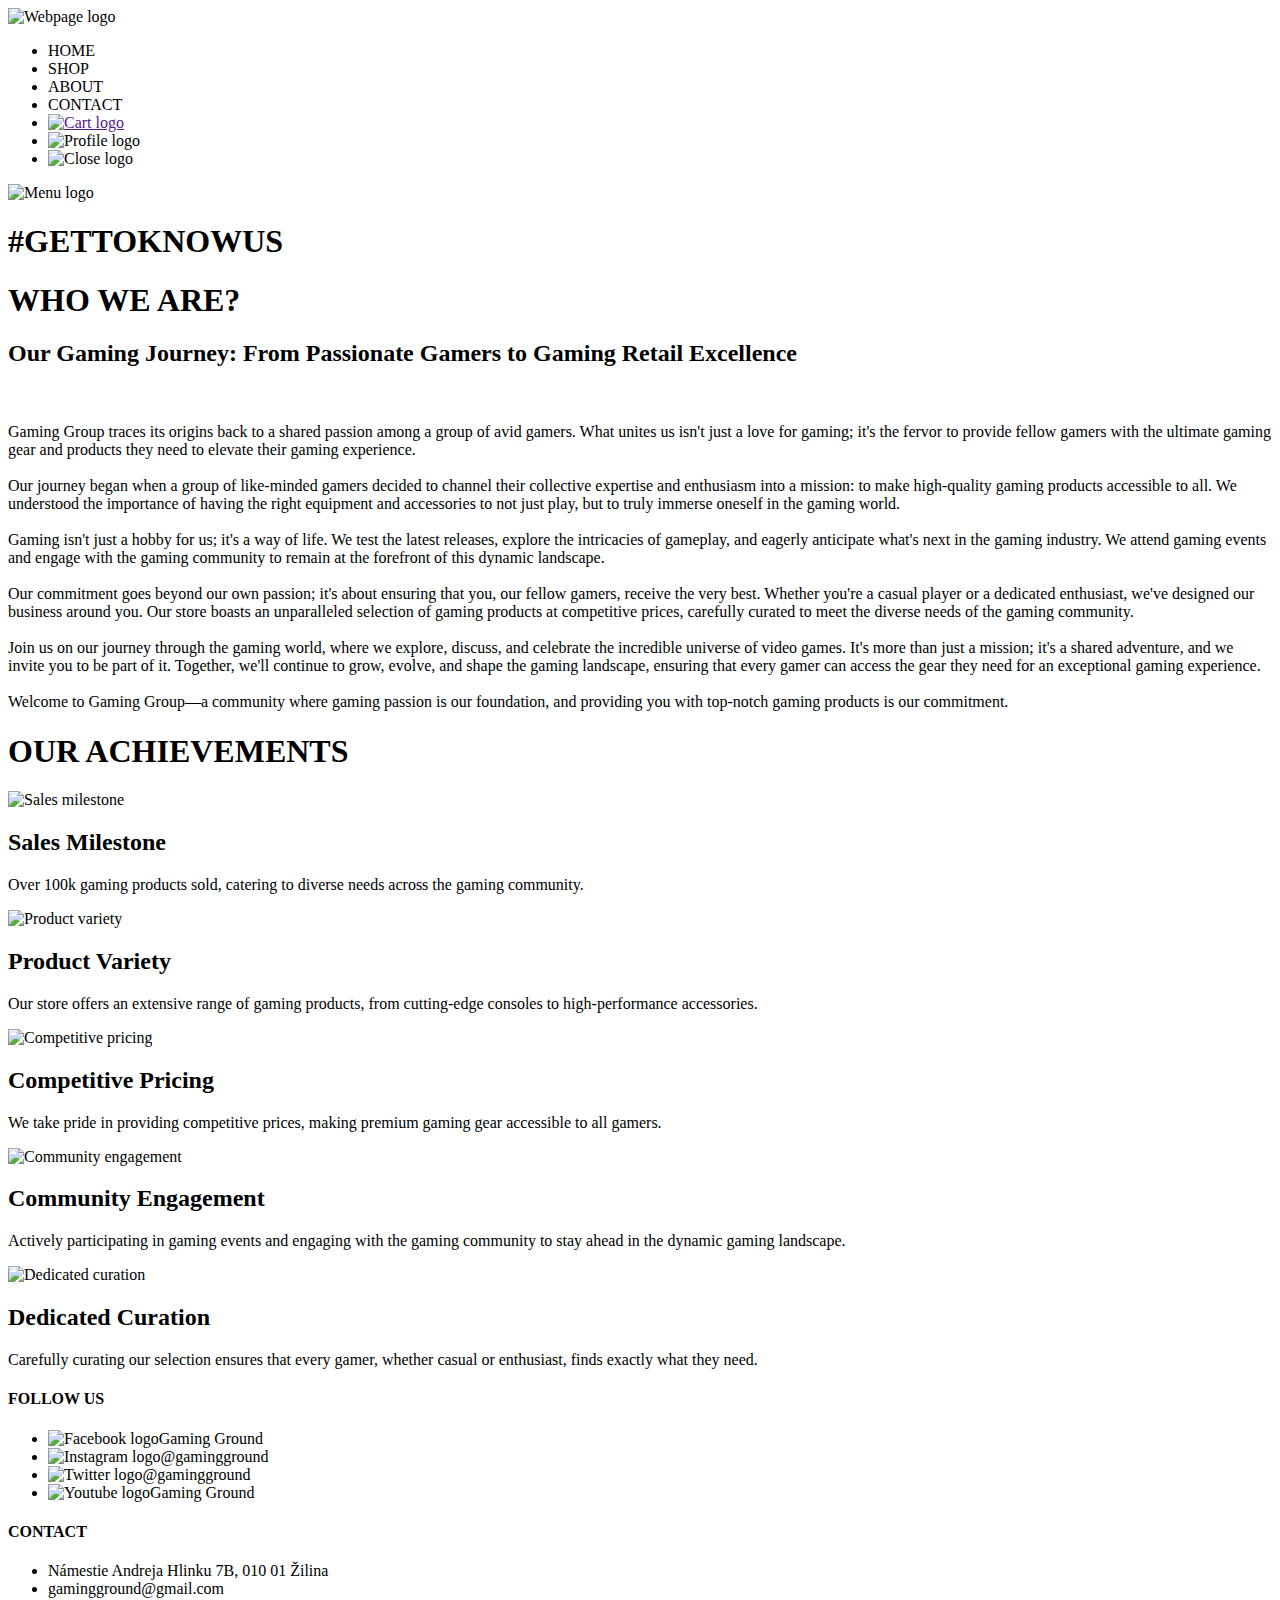
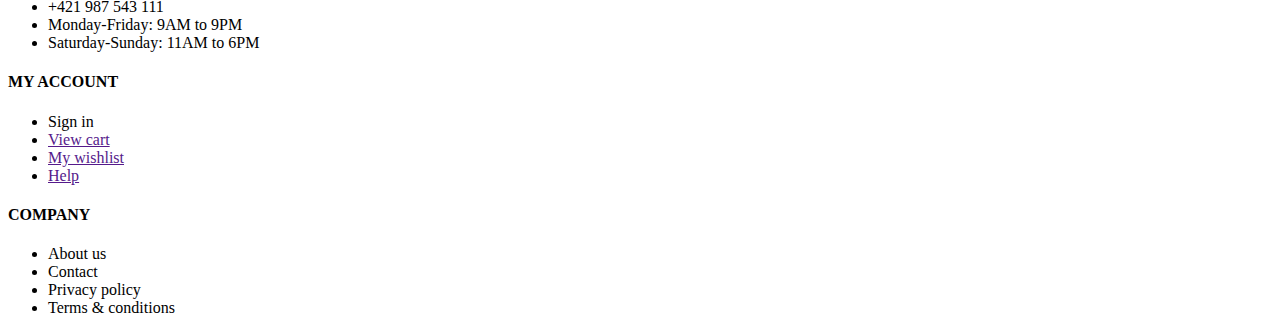
==== src/main/resources/templates/about.html @ 1282d671 "Added old html from previous project" ====
<!DOCTYPE html>
<html lang="en" xmlns:th="http://www.thymeleaf.org">
<head>
    <meta charset="UTF-8">
    <meta name="viewport" content="width=device-width, initial-scale=1.0">
    <title>Gaming Ground | About us</title>
    <link rel="stylesheet" th:href="@{/style.css}">
</head>
<body>
<div class="navbar">
    <a th:href="@{#}"><img class="logo-image" th:src="@{/Images/logo.png}" alt="Webpage logo"></a>
    <ul class="menu">
        <li><a th:href="@{/index.html}">HOME</a></li>
        <li><a th:href="@{/shop.html}">SHOP</a></li>
        <li><a class="active" th:href="@{#}">ABOUT</a></li>
        <li><a th:href="@{/contact.html}">CONTACT</a></li>
        <li><a href=""><img class="cart-image" th:src="@{/Images/cart.png}" alt="Cart logo"></a></li>
        <li><a th:href="@{/login.html}"><img class="profile-image" th:src="@{/Images/profile.png}" alt="Profile logo"></a></li>
        <li><img class="close-image" th:src="@{/Images/close.png}" alt="Close logo"></li>
    </ul>

    <div class="mobile">
        <img class="hamburger-image" th:src="@{/Images/hamburger.png}" alt="Menu logo">
    </div>
</div>

<div id="about-header" class="page-header">
    <h1>#GETTOKNOWUS</h1>
</div>

<div class="about">
    <h1>WHO WE ARE?</h1>
    <h2>Our Gaming Journey: From Passionate Gamers to Gaming Retail Excellence</h2>
    <p>
        <br><br>Gaming Group traces its origins back to a shared passion among a group of avid gamers. What unites us isn't just a love for gaming; it's the fervor to provide fellow gamers with the ultimate gaming gear and products they need to elevate their gaming experience.
        <br><br>Our journey began when a group of like-minded gamers decided to channel their collective expertise and enthusiasm into a mission: to make high-quality gaming products accessible to all. We understood the importance of having the right equipment and accessories to not just play, but to truly immerse oneself in the gaming world.
        <br><br>Gaming isn't just a hobby for us; it's a way of life. We test the latest releases, explore the intricacies of gameplay, and eagerly anticipate what's next in the gaming industry. We attend gaming events and engage with the gaming community to remain at the forefront of this dynamic landscape.
        <br><br>Our commitment goes beyond our own passion; it's about ensuring that you, our fellow gamers, receive the very best. Whether you're a casual player or a dedicated enthusiast, we've designed our business around you. Our store boasts an unparalleled selection of gaming products at competitive prices, carefully curated to meet the diverse needs of the gaming community.
        <br><br>Join us on our journey through the gaming world, where we explore, discuss, and celebrate the incredible universe of video games. It's more than just a mission; it's a shared adventure, and we invite you to be part of it. Together, we'll continue to grow, evolve, and shape the gaming landscape, ensuring that every gamer can access the gear they need for an exceptional gaming experience.
        <br><br>Welcome to Gaming Group—a community where gaming passion is our foundation, and providing you with top-notch gaming products is our commitment.
    </p>

</div>

<div class="highlights">
    <h1>OUR ACHIEVEMENTS</h1>
    <div class="highlight">
        <div class="highlight-image">
            <img th:src="@{/Images/sales-milestone.png}" alt="Sales milestone">
        </div>
        <div class="highlight-info">
            <h2>Sales Milestone</h2>
            <p>Over 100k gaming products sold, catering to diverse needs across the gaming community.</p>
        </div>
    </div>

    <div class="highlight">
        <div class="highlight-image">
            <img th:src="@{/Images/product-variety.png}" alt="Product variety">
        </div>
        <div class="highlight-info">
            <h2>Product Variety</h2>
            <p>Our store offers an extensive range of gaming products, from cutting-edge consoles to high-performance accessories.</p>
        </div>
    </div>

    <div class="highlight">
        <div class="highlight-image">
            <img th:src="@{/Images/competitive-pricing.png}" alt="Competitive pricing">
        </div>
        <div class="highlight-info">
            <h2>Competitive Pricing</h2>
            <p>We take pride in providing competitive prices, making premium gaming gear accessible to all gamers.</p>
        </div>
    </div>

    <div class="highlight">
        <div class="highlight-image">
            <img th:src="@{/Images/community-engagement.png}" alt="Community engagement">
        </div>
        <div class="highlight-info">
            <h2>Community Engagement</h2>
            <p>Actively participating in gaming events and engaging with the gaming community to stay ahead in the dynamic gaming landscape.</p>
        </div>
    </div>

    <div class="highlight">
        <div class="highlight-image">
            <img th:src="@{/Images/dedicated-curation.png}" alt="Dedicated curation">
        </div>
        <div class="highlight-info">
            <h2>Dedicated Curation</h2>
            <p>Carefully curating our selection ensures that every gamer, whether casual or enthusiast, finds exactly what they need.</p>
        </div>
    </div>
</div>

<div class="footer">
    <div class="inner-footer">
        <h4>FOLLOW US</h4>
        <ul>
            <li><a th:href="@{'https://www.facebook.com/'}" target="_blank"><img class="follow-logo" th:src="@{/Images/facebook.png}" alt="Facebook logo"/>Gaming Ground</a></li>
            <li><a th:href="@{'https://www.instagram.com/'}" target="_blank"><img class="follow-logo" th:src="@{/Images/instagram.png}" alt="Instagram logo"/>@gamingground</a></li>
            <li><a th:href="@{'https://twitter.com/?lang=en'}" target="_blank"><img class="follow-logo" th:src="@{/Images/twitter.png}" alt="Twitter logo"/>@gamingground</a></li>
            <li><a th:href="@{'https://www.youtube.com/'}" target="_blank"><img class="follow-logo" th:src="@{/Images/youtube.png}" alt="Youtube logo"/>Gaming Ground</a></li>
        </ul>
    </div>

    <div class="inner-footer">
        <h4>CONTACT</h4>
        <ul>
            <li>Námestie Andreja Hlinku 7B, 010 01 Žilina</li>
            <li>gamingground@gmail.com</li>
            <li>+421 987 543 111</li>
            <li>Monday-Friday: 9AM to 9PM</li>
            <li>Saturday-Sunday: 11AM to 6PM</li>
        </ul>
    </div>

    <div class="inner-footer">
        <h4>MY ACCOUNT</h4>
        <ul>
            <li><a th:href="@{/login.html}">Sign in</a></li>
            <li><a href="">View cart</a></li>
            <li><a href="">My wishlist</a></li>
            <li><a href="">Help</a></li>
        </ul>
    </div>

    <div class="inner-footer">
        <h4>COMPANY</h4>
        <ul>
            <li><a class="active" th:href="@{#}">About us</a></li>
            <li><a th:href="@{/contact.html}">Contact</a></li>
            <li><a th:href="@{/privacy-policy.html}">Privacy policy</a></li>
            <li><a th:href="@{/terms-and-conditions.html}">Terms & conditions</a></li>
        </ul>
    </div>
</div>

<script  th:src="@{/script.js}"></script>
</body>
</html>
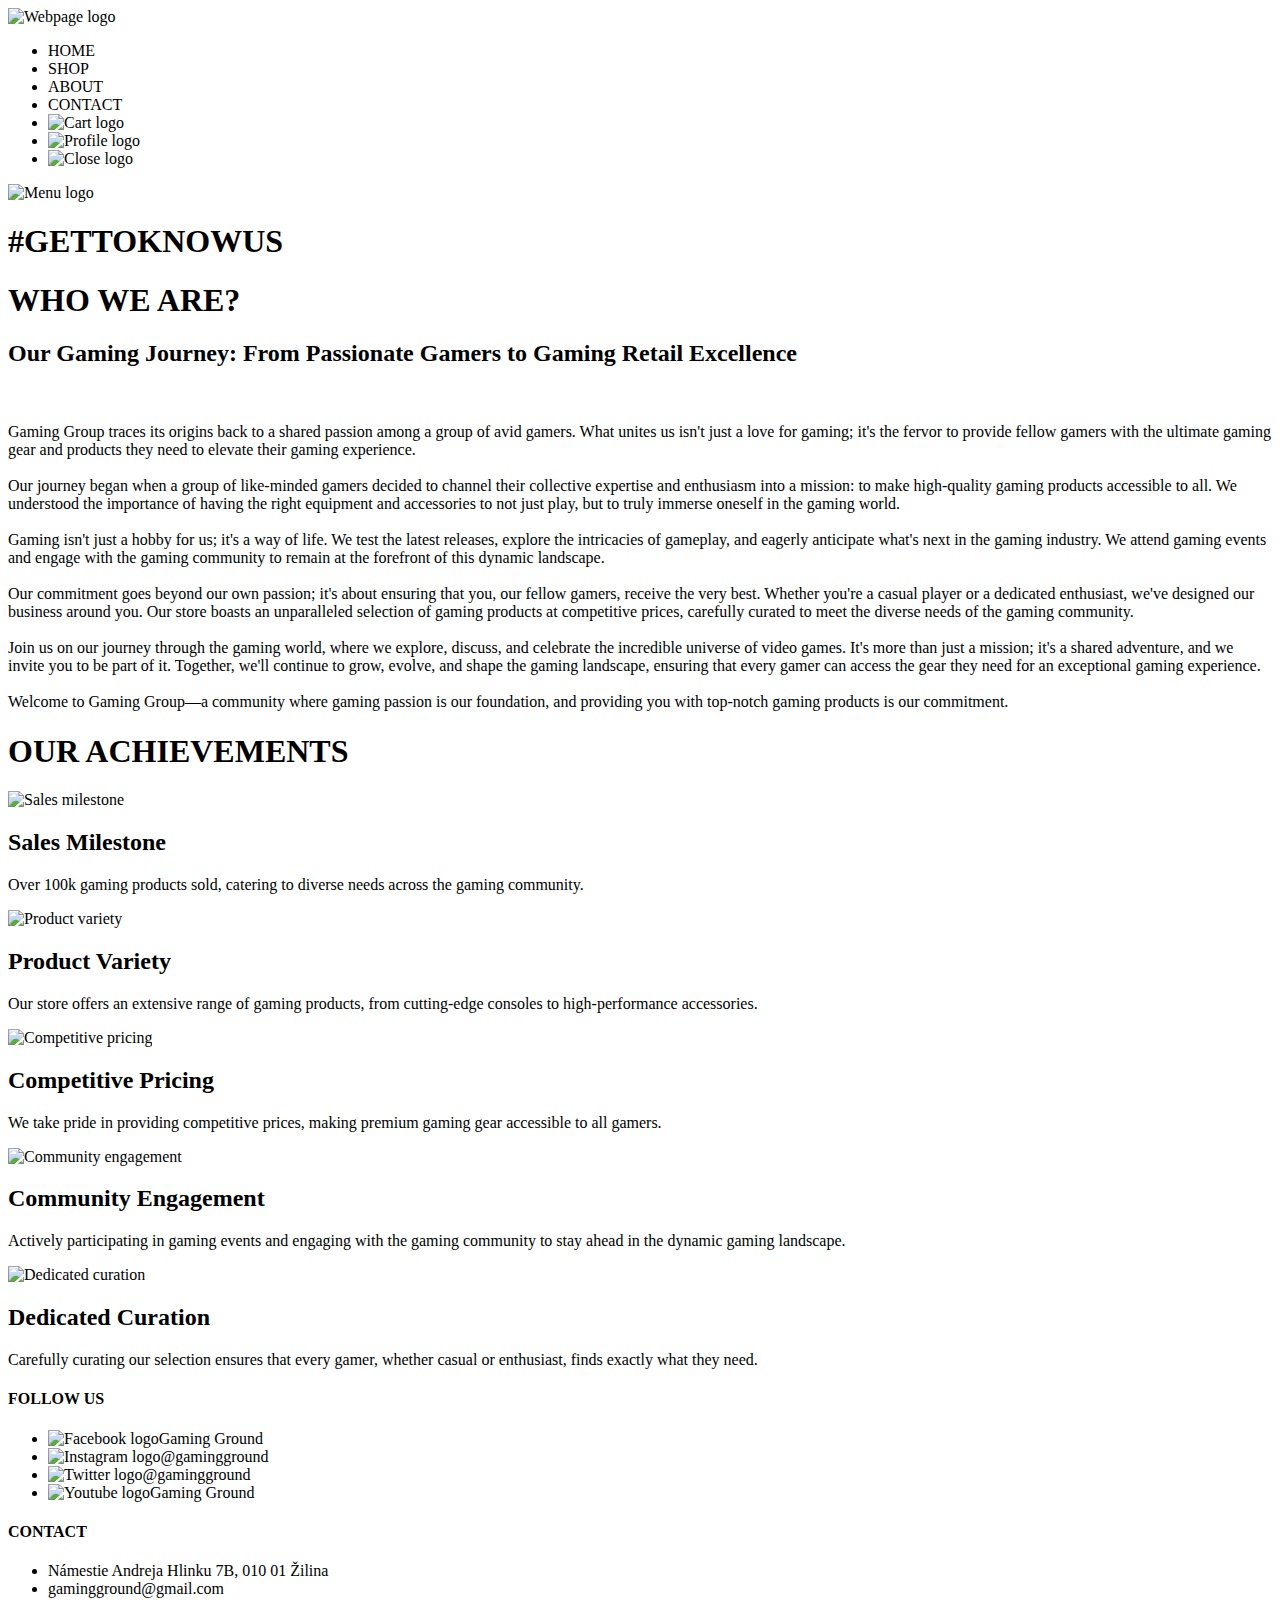
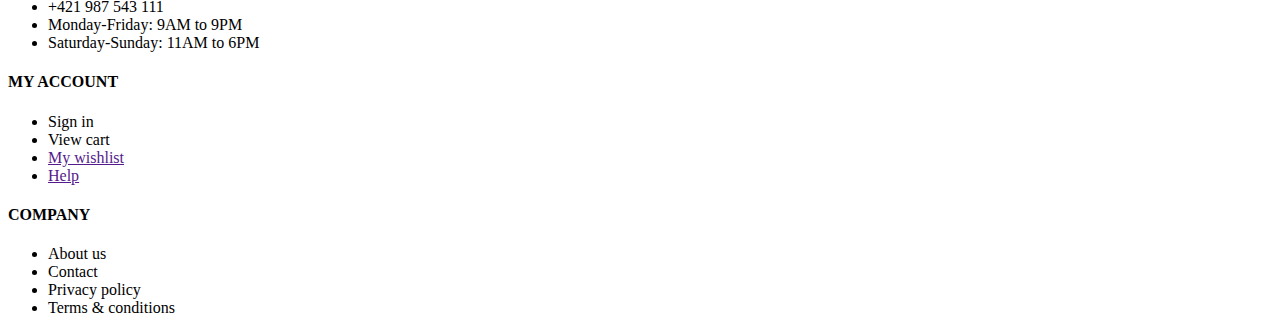
==== commit d9d5d82f: "Added cart page" ====
--- a/src/main/resources/templates/about.html
+++ b/src/main/resources/templates/about.html
@@ -10,12 +10,12 @@
 <div class="navbar">
     <a th:href="@{#}"><img class="logo-image" th:src="@{/Images/logo.png}" alt="Webpage logo"></a>
     <ul class="menu">
-        <li><a th:href="@{/index.html}">HOME</a></li>
-        <li><a th:href="@{/shop.html}">SHOP</a></li>
+        <li><a th:href="@{/}">HOME</a></li>
+        <li><a th:href="@{/shop}">SHOP</a></li>
         <li><a class="active" th:href="@{#}">ABOUT</a></li>
-        <li><a th:href="@{/contact.html}">CONTACT</a></li>
-        <li><a href=""><img class="cart-image" th:src="@{/Images/cart.png}" alt="Cart logo"></a></li>
-        <li><a th:href="@{/login.html}"><img class="profile-image" th:src="@{/Images/profile.png}" alt="Profile logo"></a></li>
+        <li><a th:href="@{/contact}">CONTACT</a></li>
+        <li><a th:href="@{/cart}"><img class="cart-image" th:src="@{/Images/cart.png}" alt="Cart logo"></a></li>
+        <li><a th:href="@{/login}"><img class="profile-image" th:src="@{/Images/profile.png}" alt="Profile logo"></a></li>
         <li><img class="close-image" th:src="@{/Images/close.png}" alt="Close logo"></li>
     </ul>
 
@@ -120,8 +120,8 @@
     <div class="inner-footer">
         <h4>MY ACCOUNT</h4>
         <ul>
-            <li><a th:href="@{/login.html}">Sign in</a></li>
-            <li><a href="">View cart</a></li>
+            <li><a th:href="@{/login}">Sign in</a></li>
+            <li><a th:href="@{/cart}">View cart</a></li>
             <li><a href="">My wishlist</a></li>
             <li><a href="">Help</a></li>
         </ul>
@@ -131,9 +131,9 @@
         <h4>COMPANY</h4>
         <ul>
             <li><a class="active" th:href="@{#}">About us</a></li>
-            <li><a th:href="@{/contact.html}">Contact</a></li>
-            <li><a th:href="@{/privacy-policy.html}">Privacy policy</a></li>
-            <li><a th:href="@{/terms-and-conditions.html}">Terms & conditions</a></li>
+            <li><a th:href="@{/contact}">Contact</a></li>
+            <li><a th:href="@{/privacy-policy}">Privacy policy</a></li>
+            <li><a th:href="@{/terms-and-conditions}">Terms & conditions</a></li>
         </ul>
     </div>
 </div>
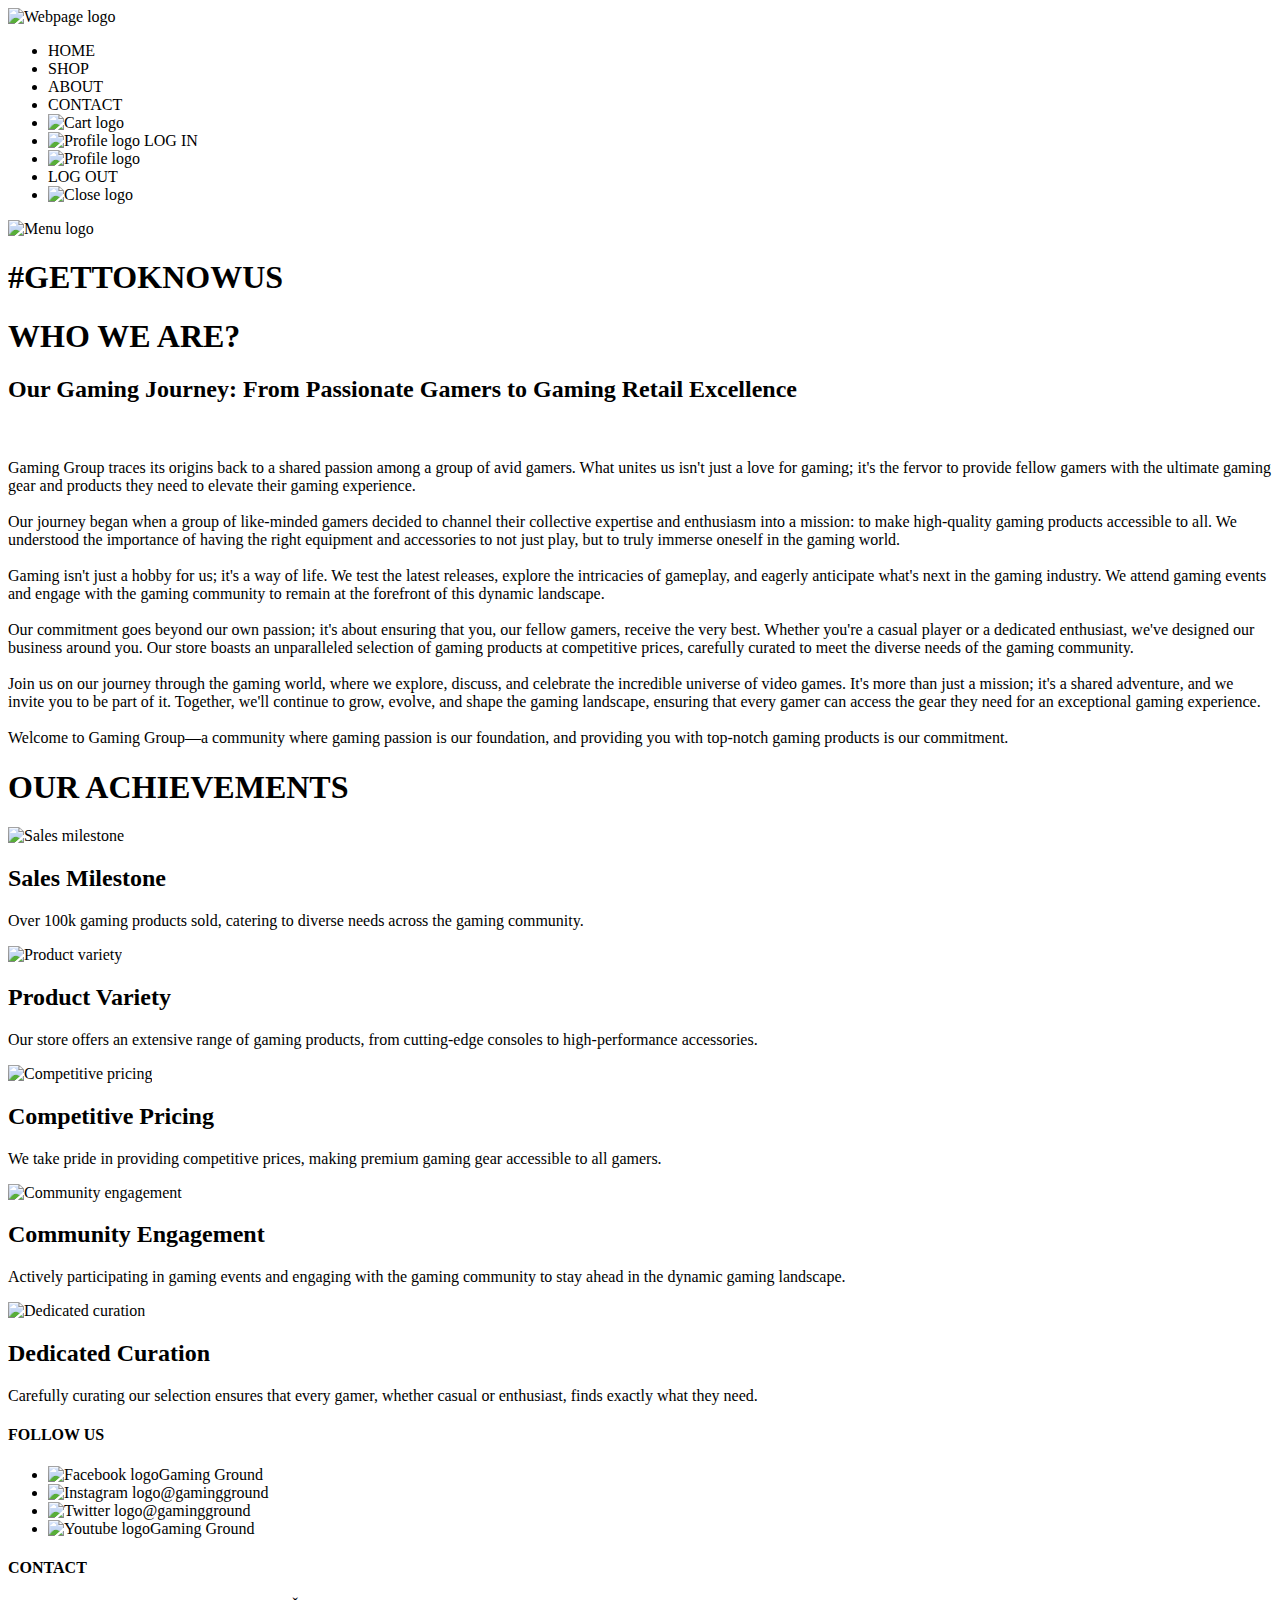
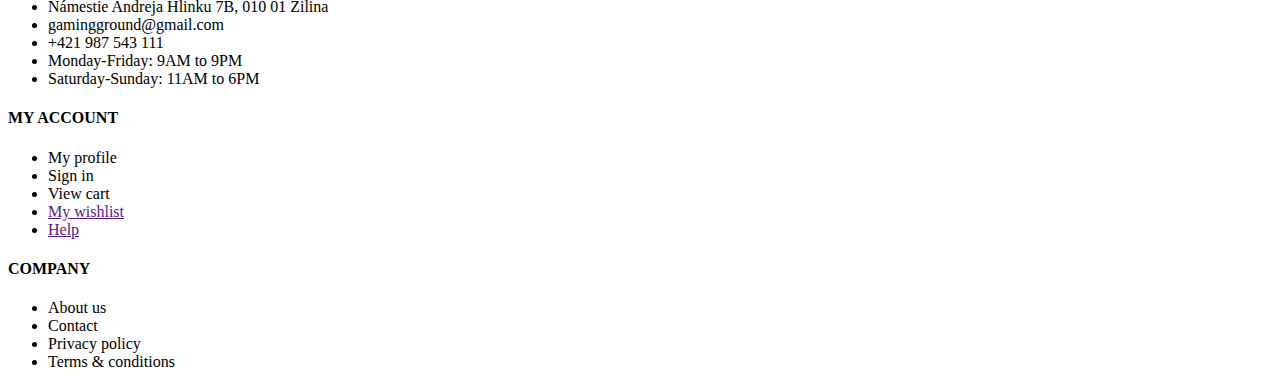
==== commit 2f79bcf2: "Added new stuff for logging in and out" ====
--- a/src/main/resources/templates/about.html
+++ b/src/main/resources/templates/about.html
@@ -14,8 +14,16 @@
         <li><a th:href="@{/shop}">SHOP</a></li>
         <li><a class="active" th:href="@{#}">ABOUT</a></li>
         <li><a th:href="@{/contact}">CONTACT</a></li>
-        <li><a th:href="@{/cart}"><img class="cart-image" th:src="@{/Images/cart.png}" alt="Cart logo"></a></li>
-        <li><a th:href="@{/login}"><img class="profile-image" th:src="@{/Images/profile.png}" alt="Profile logo"></a></li>
+        <li th:if="${isActuallyAuthenticated}"><a th:href="@{/cart}"><img class="cart-image" th:src="@{/Images/cart.png}" alt="Cart logo"></a></li>
+        <li th:if="${!isActuallyAuthenticated}"><a th:href="@{/login}"><img class="profile-image" th:src="@{/Images/profile.png}" alt="Profile logo">
+            <span>LOG IN</span>
+        </a>
+        </li>
+        <li th:if="${isActuallyAuthenticated}"><a th:href="@{/profile}"><img class="profile-image" th:src="@{/Images/profile.png}" alt="Profile logo">
+            <span th:text="${username}"></span>
+        </a>
+        </li>
+        <li th:if="${isActuallyAuthenticated}"><a><span onclick="logoutUser()">LOG OUT</span></a></li>
         <li><img class="close-image" th:src="@{/Images/close.png}" alt="Close logo"></li>
     </ul>
 
@@ -120,8 +128,9 @@
     <div class="inner-footer">
         <h4>MY ACCOUNT</h4>
         <ul>
-            <li><a th:href="@{/login}">Sign in</a></li>
-            <li><a th:href="@{/cart}">View cart</a></li>
+            <li th:if="${isActuallyAuthenticated}"><a th:href="@{/profile}">My profile</a></li>
+            <li th:if="${!isActuallyAuthenticated}"><a th:href="@{/login}">Sign in</a></li>
+            <li th:if="${isActuallyAuthenticated}"><a th:href="@{/cart}">View cart</a></li>
             <li><a href="">My wishlist</a></li>
             <li><a href="">Help</a></li>
         </ul>
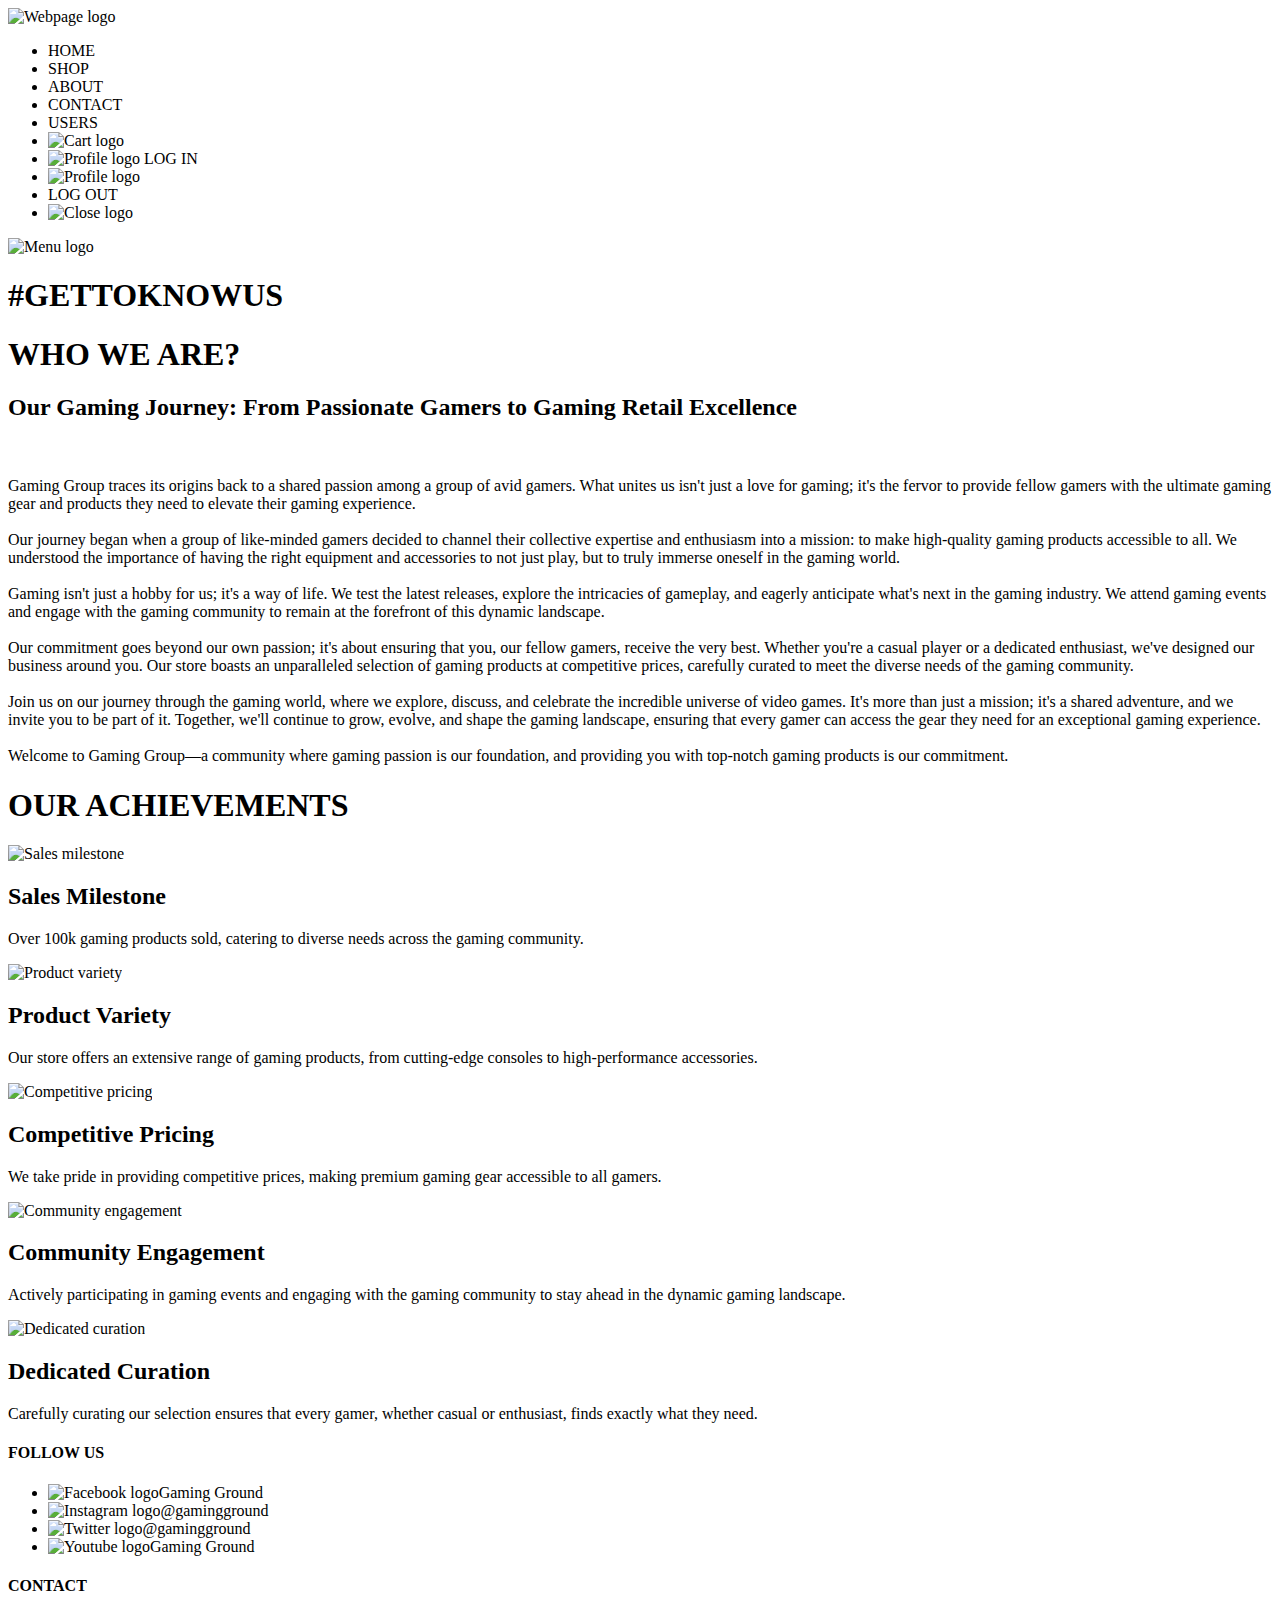
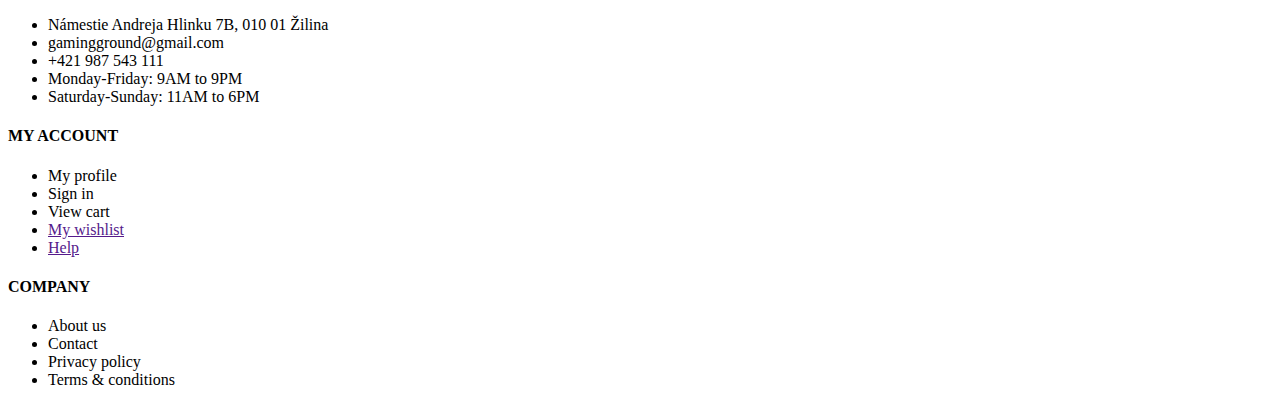
==== commit 766a0a28: "Added new roles and function for admin" ====
--- a/src/main/resources/templates/about.html
+++ b/src/main/resources/templates/about.html
@@ -14,6 +14,7 @@
         <li><a th:href="@{/shop}">SHOP</a></li>
         <li><a class="active" th:href="@{#}">ABOUT</a></li>
         <li><a th:href="@{/contact}">CONTACT</a></li>
+        <li th:if="${isAdminAuthenticated}"><a th:href="@{/users-page}">USERS</a></li>
         <li th:if="${isActuallyAuthenticated}"><a th:href="@{/cart}"><img class="cart-image" th:src="@{/Images/cart.png}" alt="Cart logo"></a></li>
         <li th:if="${!isActuallyAuthenticated}"><a th:href="@{/login}"><img class="profile-image" th:src="@{/Images/profile.png}" alt="Profile logo">
             <span>LOG IN</span>
